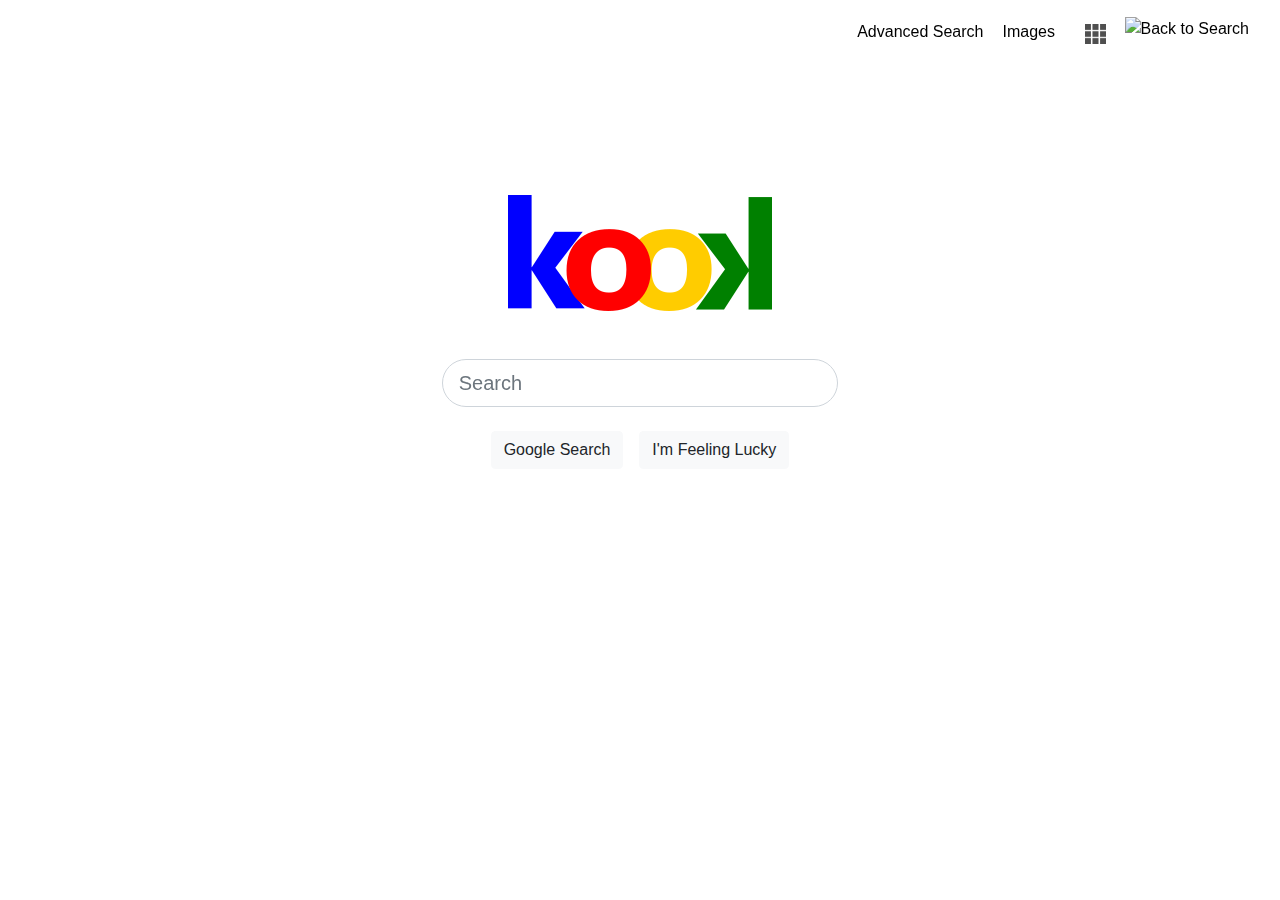
==== html/index.html @ c880099c "Applied current version" ====
<!DOCTYPE html>
<html>
  <head>
    <title>My Webpage</title>
    <link rel="stylesheet" href="../css/style.css">
    <link rel="stylesheet" href="https://stackpath.bootstrapcdn.com/bootstrap/4.4.1/css/bootstrap.min.css" integrity="sha384-Vkoo8x4CGsO3+Hhxv8T/Q5PaXtkKtu6ug5TOeNV6gBiFeWPGFN9MuhOf23Q9Ifjh" crossorigin="anonymous">
    <style>
    .fixed{
      height:100%;
    }
    </style>
  </head>
  <body>
      <div class="container-fluid position-fixed h-100">
        <div class="row p-3 justify-content-end">
          <div class="col-auto mr-0 pt-1 pr-1">
            <span class="align-bottom bg-white"><a href=advanced.html>Advanced Search</a></span>
          </div>
          <div class="col-auto mr-0 pt-1">
            <span class="align-bottom bg-white"><a href=images.html>Images</a></span>
          </div>
          <div class="col-auto mx-0">
            <img src="../images/More_image.png" class="mt-2 d-block" style="height:20px">
          </div>
          <div class="col-auto mx-0 pl-1">
            <a href="index.html">
              <img src="../images/Google_Icon.png" data-toggle="tooltip" data-placement="bottom" title="Back to Search" style="height:35px">
            </a>
          </div>
        </div>
        <div class="row own-15percent">
        </div>
        <div class=" row bg-white">
          <div class="col">
            <img src="../images/Logo1.png"  alt="SVG mit img Tag laden" class="mx-auto d-block" style="height:100%, width:auto;">
          </div>
        </div>
        <div class="row mt-5">
          <div class="col-4 mx-auto">
            <form action="http://google.com/search">
              <div class="form" method="GET">
                    <input type="text" class="form-control form-control-lg own-rounded " name="q" placeholder="Search">
                  <div class="form-row justify-content-center mt-4">
                    <button type="submit" value="Google Search" name="submit" class="btn mr-3 btn-light btn-md">Google Search</button>
                    <button type="submit" value="I'm Feeling Lucky" name="btnI" class="btn btn-light btn-md">I'm Feeling Lucky</button>
                  </div>
            </form>
              </div>
          </div>
        </div>
      </div>
  </body>
</html>
---- css/style.css ----
.own-rounded{
  border-radius: 30px !important;
  display: inline-block !important;
}
.own-edged{
  border-radius:0px !important;
}
.own-hover:hover{
  border: 3px !important;
  border-color: blue !important;
}
.own-15percent{
  height:15% !important;
}
a.own-links {
  text-decoration: none !important;
}
a:link,
a:hover,
a:visited
{
    color: black !important;
}
.own-footer{
  background-color: #edeef0 !important;
  height: 5%;
}
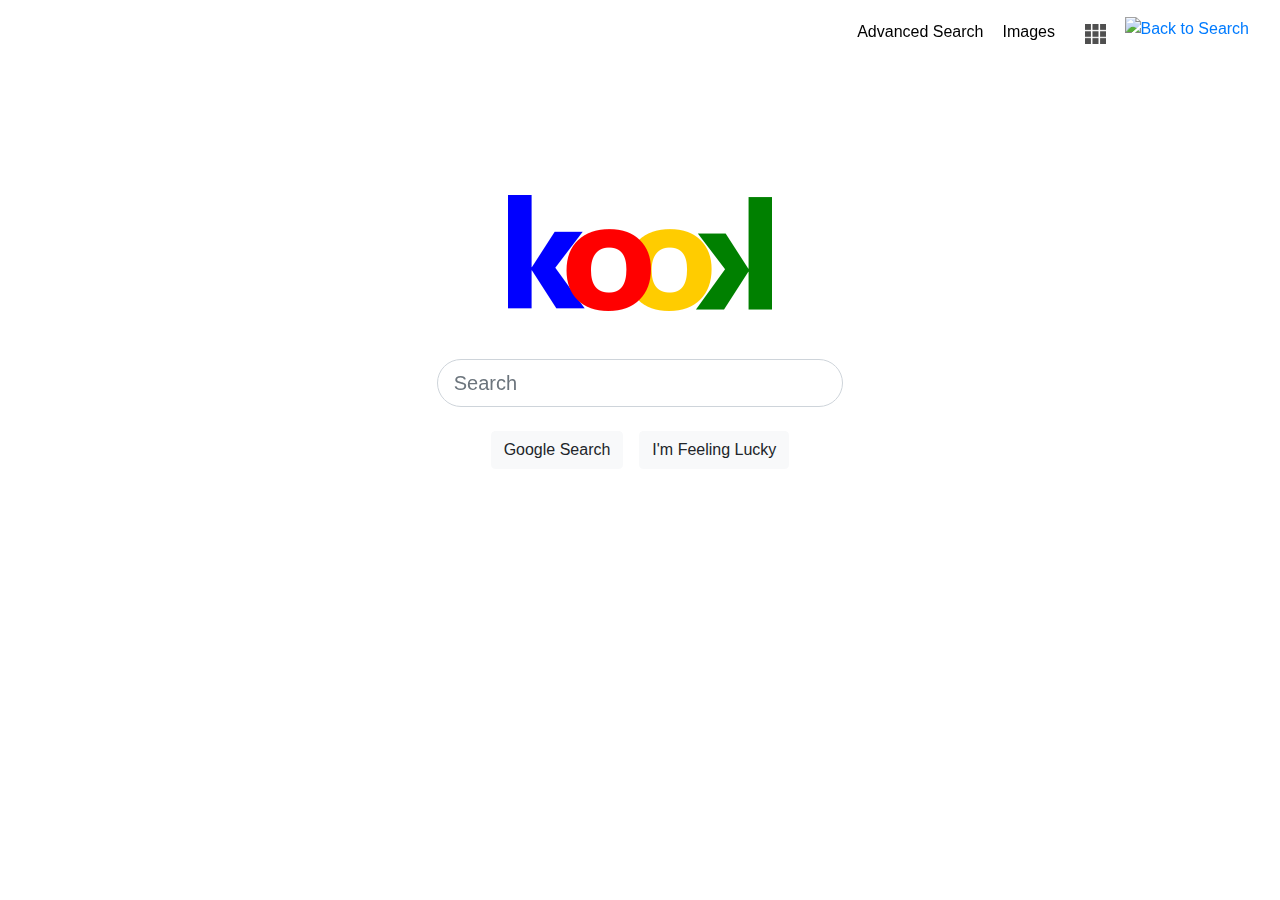
==== commit a71eef2b: "Added a Footer" ====
--- a/html/index.html
+++ b/html/index.html
@@ -14,10 +14,10 @@
       <div class="container-fluid position-fixed h-100">
         <div class="row p-3 justify-content-end">
           <div class="col-auto mr-0 pt-1 pr-1">
-            <span class="align-bottom bg-white"><a href=advanced.html>Advanced Search</a></span>
+            <span class="align-bottom bg-white"><a href=advanced.html class="black">Advanced Search</a></span>
           </div>
           <div class="col-auto mr-0 pt-1">
-            <span class="align-bottom bg-white"><a href=images.html>Images</a></span>
+            <span class="align-bottom bg-white"><a href=images.html class="black">Images</a></span>
           </div>
           <div class="col-auto mx-0">
             <img src="../images/More_image.png" class="mt-2 d-block" style="height:20px">
@@ -36,16 +36,19 @@
           </div>
         </div>
         <div class="row mt-5">
-          <div class="col-4 mx-auto">
+          <div class="col-sm-4 mx-auto">
             <form action="http://google.com/search">
-              <div class="form" method="GET">
-                    <input type="text" class="form-control form-control-lg own-rounded " name="q" placeholder="Search">
+              <div class="form-row justify-content-center">
+                <div class="form-col w-100">
+                  <input type="text" class="form-control form-control-lg own-rounded " name="q" tbm="isch" placeholder="Search">
+                  <input type="hidden" name="tbm" value="isch"/>
+                </div>
+              </div>
                   <div class="form-row justify-content-center mt-4">
-                    <button type="submit" value="Google Search" name="submit" class="btn mr-3 btn-light btn-md">Google Search</button>
-                    <button type="submit" value="I'm Feeling Lucky" name="btnI" class="btn btn-light btn-md">I'm Feeling Lucky</button>
+                    <button type="submit" value="Google Search" class="btn mr-3 btn-light btn-md">Google Search</button>
+                    <button type="button" onclick="window.location='https://google.com/doodles'"class="btn btn-light btn-md">I'm Feeling Lucky</button>
                   </div>
             </form>
-              </div>
           </div>
         </div>
       </div>
--- a/css/style.css
+++ b/css/style.css
@@ -15,9 +15,9 @@
 a.own-links {
   text-decoration: none !important;
 }
-a:link,
-a:hover,
-a:visited
+a.black:link,
+a.black:hover,
+a.black:visited
 {
     color: black !important;
 }
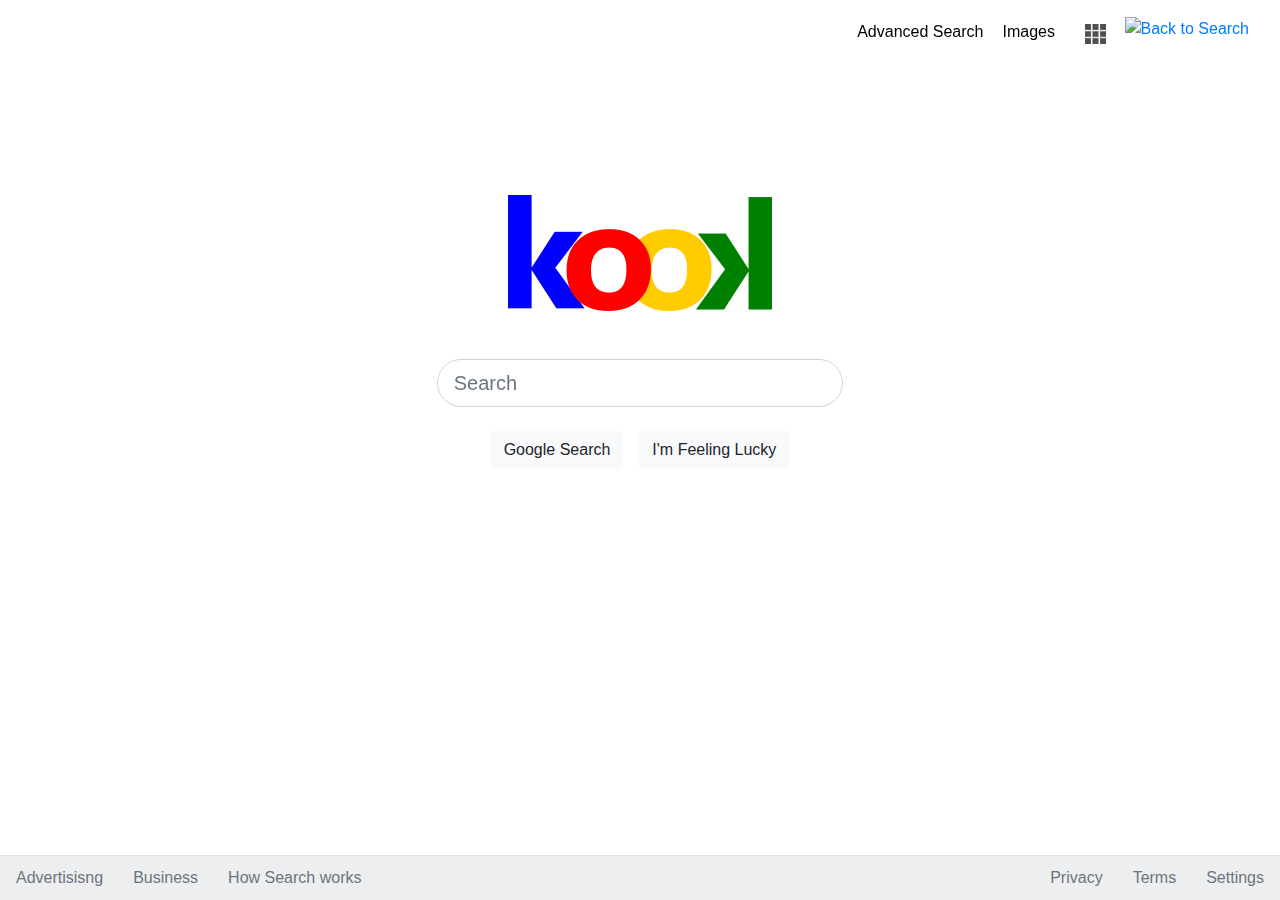
==== commit 487953ea: "Added a Footer to index.html" ====
--- a/html/index.html
+++ b/html/index.html
@@ -51,6 +51,29 @@
             </form>
           </div>
         </div>
+        <div class="row border-top justify-content-between px-3 fixed-bottom own-footer">
+          <div class="col-auto my-auto">
+            <span><a href="https://ads.google.com/intl/en_de/home/" class="text-secondary">Advertisisng </a></span>
+          </div>
+          <div class="col-auto my-auto">
+            <span class="text-secondary"> <a href="https://www.google.de/services" class="text-secondary">Business </a> </span>
+          </div>
+          <div class="col-auto my-auto">
+            <span class="text-secondary"> <a href="https://www.google.com/search/howsearchworks" class="text-secondary">How Search works </a> </span>
+          </div>
+          <div class="col-md my-auto">
+            <span class="text-secondary"></span>
+          </div>
+          <div class="col-auto my-auto">
+            <span class="text-secondary"> <a href="https://policies.google.com/privacy" class="text-secondary">Privacy </a> </span>
+          </div>
+          <div class="col-auto my-auto">
+            <span class="text-secondary"> <a href="https://policies.google.com/terms" class="text-secondary">Terms </a></span>
+          </div>
+          <div class="col-auto my-auto">
+            <span class="text-secondary"> <a href="https://www.google.de/preferences" class="text-secondary">Settings </a> </span>
+          </div>
+        </div>
       </div>
   </body>
 </html>
